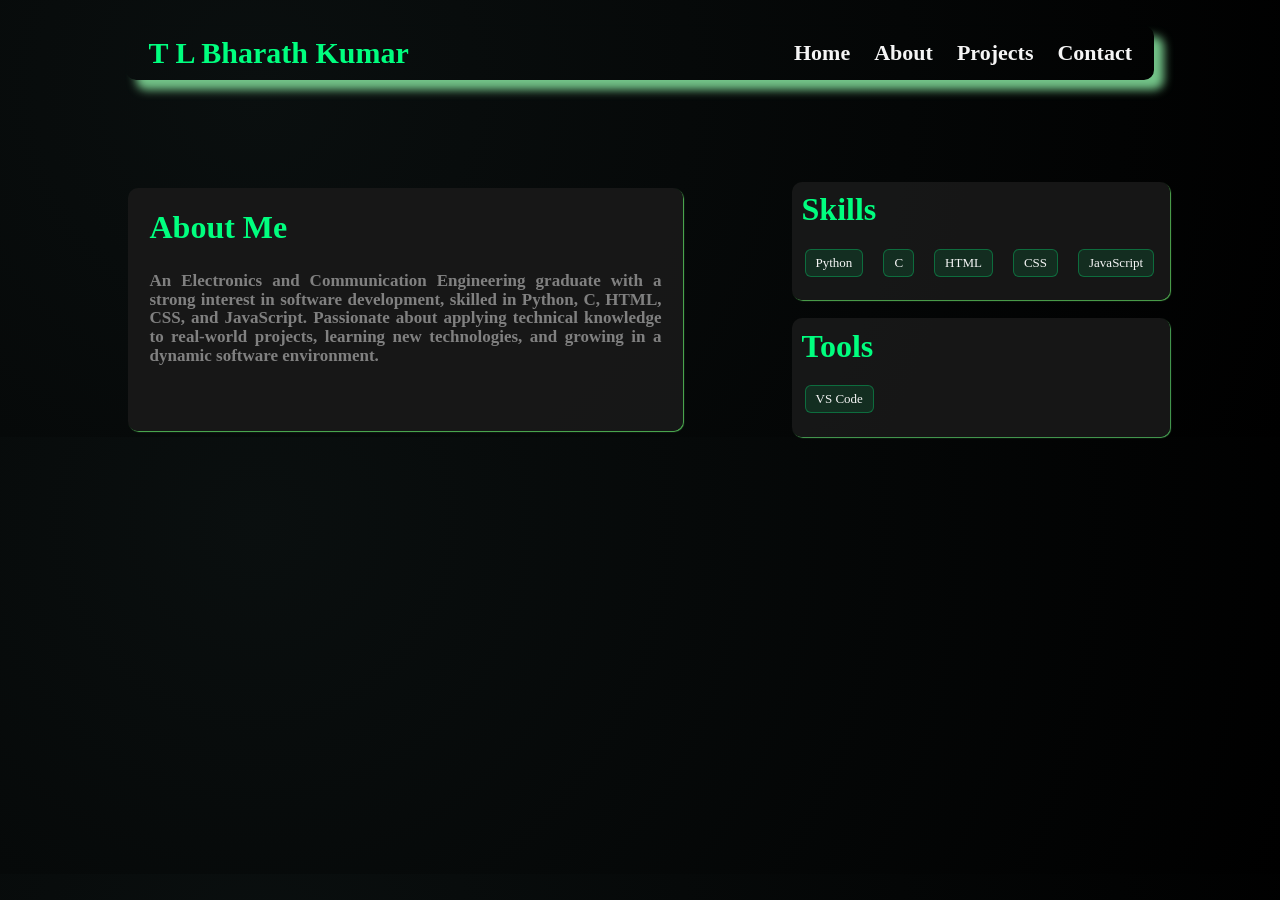
==== about.html @ 0170a10b "Add files via upload initial commit" ====
<!DOCTYPE html>
<html lang="en">

<head>
    <meta charset="UTF-8">
    <meta name="viewport" content="width=device-width, initial-scale=1.0">
    <title>Bharath_About</title>
    <link rel="stylesheet" href="about.css">
</head>

<body>
    <div class="parent-1">
        <div class="nav-bar">
            <div class="logo">
                <a id="main-h" href="">T L Bharath Kumar</a>
            </div>
            <div class="lst-nav">
                <a class="nav-items" href="index.html">Home</a>
                <a class="nav-items" href="about.html">About</a>
                <a class="nav-items" href="projects.html">Projects</a>
                <a class="nav-items" href="contact.html">Contact</a>
            </div>
        </div>
    </div>
    <div class="parent-2">
        <div class="about">
            <div class="content-about">
                <h1 class="heading about">About Me</h1>
                <div class="myself-about">
                    An Electronics and Communication Engineering graduate with a strong interest in software development, skilled in Python, C, HTML, CSS, and JavaScript. Passionate about applying technical knowledge to real-world projects, learning new technologies, and growing in a dynamic software environment.
                </div>
            </div>
            <div class="ryt-boxes">
                <div class="skills">
                    <h1 class="heading">Skills</h1>
                    <div class="skills-list">
                        <div class="skill">Python</div>
                        <div class="skill">C</div>
                        <div class="skill">HTML</div>
                        <div class="skill">CSS</div>
                        <div class="skill">JavaScript</div>
                        <!-- <div class="skill">MySql</div> -->
                    </div>
                </div>
                <div class="tools">
                    <h1 class="heading">Tools</h1>
                    <div class="tools-list">
                        <div class="tool">VS Code</div>
                        <!--  <div class="tool">GitHub</div> -->
                    </div>
                </div>
            </div>
        </div>
    </div>
    <!-- <div class="parent1-about">
        <div class="content-myself">
            <div class="carrer-objective">
                <h2 class="heading">carrer objective</h2>
                <h4 class="myself">
                    Motivated Computer Science Engineering graduate with foundational experience in full-stack
                    development.
                    Looking for an opportunity in software development as a fresher. Having experience in Python,
                    JavaScript, Html. Eager to grow in tech environment through continues learning and innovation.
                </h4>
            </div>
            <div class="edu-details">
                <h2 class="heading">education details</h2>
                <div class="edu-details1">
                    <div class="clg-d">
                        <h4 class="edu">
                            Visvesvaraya Technological University (VTU), AMC Engineering College, Bangalore.
                        </h4>
                    </div>
                    <div class="year">
                        <h4>2021-25</h4>
                    </div>
                </div>
                <div class="edu-details2">
                    <div class="clg-name">
                    <h4>AMC ENGINEERING COLLEGE | COMPUTER SCIENCE ENGINEERING</h4>
                    </div>
                    <div class="cgpa">
                        <h4>8.04/10</h4>
                    </div>
                </div>
            </div>
        </div>
    </div> -->
</body>

</html>
---- about.css ----
*{
    margin: 0;
    padding: 0;
    /* background-color: black; */
}
body{
    background: radial-gradient(circle at 20% 20%, #0a0f0f, #000);
}
.parent-1{
    display: flex;
    justify-content: center;
}
.nav-bar{
    margin-top: 2%;
    width: 80%;
    height: 50px;
    display: flex;
    justify-content: space-between;
    align-items: center;
    border: 2px solid transparent;
    box-shadow: 10px 10px 10px rgb(115, 195, 136);;
    border-radius: 10px;
}
.lst-nav a:hover,
.lst-nav a.active {
  color: #00ff99;
}
.logo{
    margin-left: 2%;
    font-size: 30px;
    font-weight: bold;
}
#main-h{
    color: springgreen;
}
a{
    text-decoration: none;
    color:whitesmoke;
}
.nav-items{
    margin-right: 20px;
    font-size: 22px;
    font-weight: 600;
}
.parent-2{
    display: flex;
    justify-content: center;
    margin-top: 8%;
}
.about{
    display: flex;
    justify-content:space-between;
    align-items: center;
    width: 80%;
}
.content-about{
    align-items: center;
    width: 50%;
    height: 200px;
    border: 1px  solid transparent ;
    box-shadow: 1px 1px 1px rgb(82, 182, 86); 
    background: rgba(25, 25, 25, 0.9);
    border-radius: 10px;
    padding: 2%;
}
.myself-about{
    /* color: whitesmoke; */
    color: grey;
    font-size: 17px;
    text-align: justify;
    line-height: 1.1;
    margin-top: 5%;
    font-weight: 600;
}
.heading{
    /* color: springgreen; */
    color: springgreen;
}
.skills{
    width: 100%;
    height: 100px;
    border: 2px solid transparent;
    box-shadow: 1px 1px 1px rgb(81, 171, 81);
    border-radius: 10px;
    padding: 2%;
    background: rgba(25, 25, 25, 0.9);
}
.skills-list{
    display: flex;
    flex-direction: row;
    flex-wrap: wrap;
    gap: 14px;
    font-size: 19px;
    margin-top: 5%;
    /* color: whitesmoke; */
    color:grey;
}
.tools{
    margin-top: 5%;
    width: 100%;
    height: 100px;
    border: 2px solid transparent;
    transition: transform 0.3s ease, box-shadow 0.3s ease;
    box-shadow: 1px 1px 1px hsl(128, 38%, 47%); 
    border-radius: 10px;
    padding: 2%;
    background: rgba(25, 25, 25, 0.9);
}
.content-about:hover,.skills:hover,.tools:hover {
  transform: translateY(-8px);
  box-shadow: 0 0 25px rgba(7, 200, 104, 0.806);
}
.tools-list{
    display: flex;
    flex-direction: row;
    flex-wrap: wrap;
    gap: 14px;
    font-size: 20px;
    margin-top: 5%;
    /* color: whitesmoke; */
    color: grey;
}
.ryt-boxes{
    display: flex;
    flex-direction: column;
    gap: 5%;
}
.skill{
    border: 1px solid transparent;
    padding: 2px 3px;
    border-radius: 5px;
}
.skill,.tool{
  display: inline-block;
  background: rgba(0, 255, 128, 0.1);
  color: whitesmoke;
  border: 1px solid rgba(0, 255, 128, 0.3);
  padding: 5px 10px;
  margin: 3px;
  border-radius: 6px;
  font-size: 13px;
}
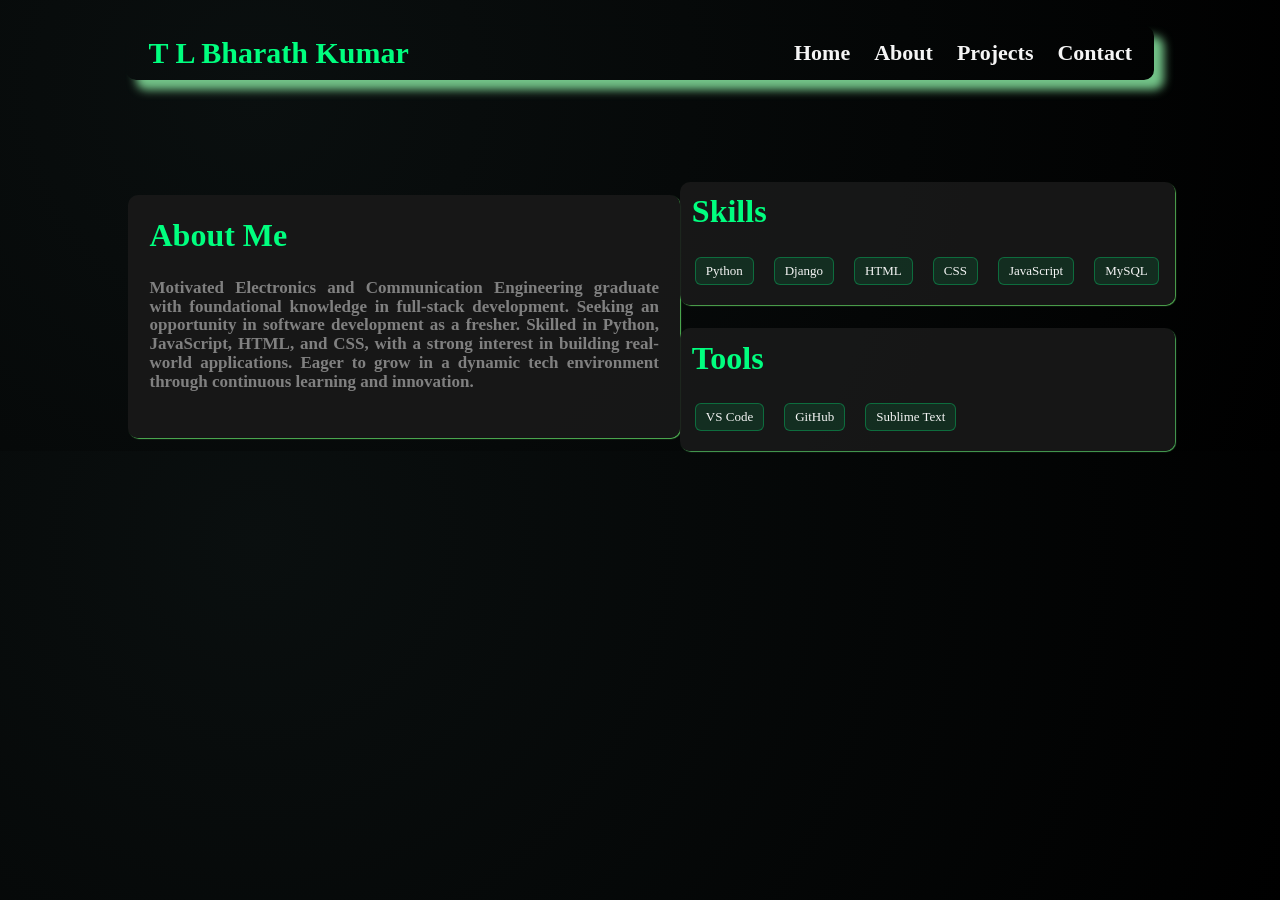
==== commit b94e8253: "Updated portfolio design and added profile image" ====
--- a/about.html
+++ b/about.html
@@ -27,7 +27,7 @@
             <div class="content-about">
                 <h1 class="heading about">About Me</h1>
                 <div class="myself-about">
-                    An Electronics and Communication Engineering graduate with a strong interest in software development, skilled in Python, C, HTML, CSS, and JavaScript. Passionate about applying technical knowledge to real-world projects, learning new technologies, and growing in a dynamic software environment.
+                    Motivated Electronics and Communication Engineering graduate with foundational knowledge in full-stack development. Seeking an opportunity in software development as a fresher. Skilled in Python, JavaScript, HTML, and CSS, with a strong interest in building real-world applications. Eager to grow in a dynamic tech environment through continuous learning and innovation.
                 </div>
             </div>
             <div class="ryt-boxes">
@@ -35,57 +35,24 @@
                     <h1 class="heading">Skills</h1>
                     <div class="skills-list">
                         <div class="skill">Python</div>
-                        <div class="skill">C</div>
+                        <div class="skill">Django</div>
                         <div class="skill">HTML</div>
                         <div class="skill">CSS</div>
                         <div class="skill">JavaScript</div>
-                        <!-- <div class="skill">MySql</div> -->
+                        <div class="skill">MySQL</div>
                     </div>
                 </div>
                 <div class="tools">
                     <h1 class="heading">Tools</h1>
                     <div class="tools-list">
                         <div class="tool">VS Code</div>
-                        <!--  <div class="tool">GitHub</div> -->
+                        <div class="tool">GitHub</div>
+                        <div class="tool">Sublime Text</div>
                     </div>
                 </div>
             </div>
         </div>
-    </div>
-    <!-- <div class="parent1-about">
-        <div class="content-myself">
-            <div class="carrer-objective">
-                <h2 class="heading">carrer objective</h2>
-                <h4 class="myself">
-                    Motivated Computer Science Engineering graduate with foundational experience in full-stack
-                    development.
-                    Looking for an opportunity in software development as a fresher. Having experience in Python,
-                    JavaScript, Html. Eager to grow in tech environment through continues learning and innovation.
-                </h4>
-            </div>
-            <div class="edu-details">
-                <h2 class="heading">education details</h2>
-                <div class="edu-details1">
-                    <div class="clg-d">
-                        <h4 class="edu">
-                            Visvesvaraya Technological University (VTU), AMC Engineering College, Bangalore.
-                        </h4>
-                    </div>
-                    <div class="year">
-                        <h4>2021-25</h4>
-                    </div>
-                </div>
-                <div class="edu-details2">
-                    <div class="clg-name">
-                    <h4>AMC ENGINEERING COLLEGE | COMPUTER SCIENCE ENGINEERING</h4>
-                    </div>
-                    <div class="cgpa">
-                        <h4>8.04/10</h4>
-                    </div>
-                </div>
-            </div>
-        </div>
-    </div> -->
+    </div>               
 </body>
 
 </html>
--- a/about.css
+++ b/about.css
@@ -139,4 +139,4 @@
   margin: 3px;
   border-radius: 6px;
   font-size: 13px;
-}+}
